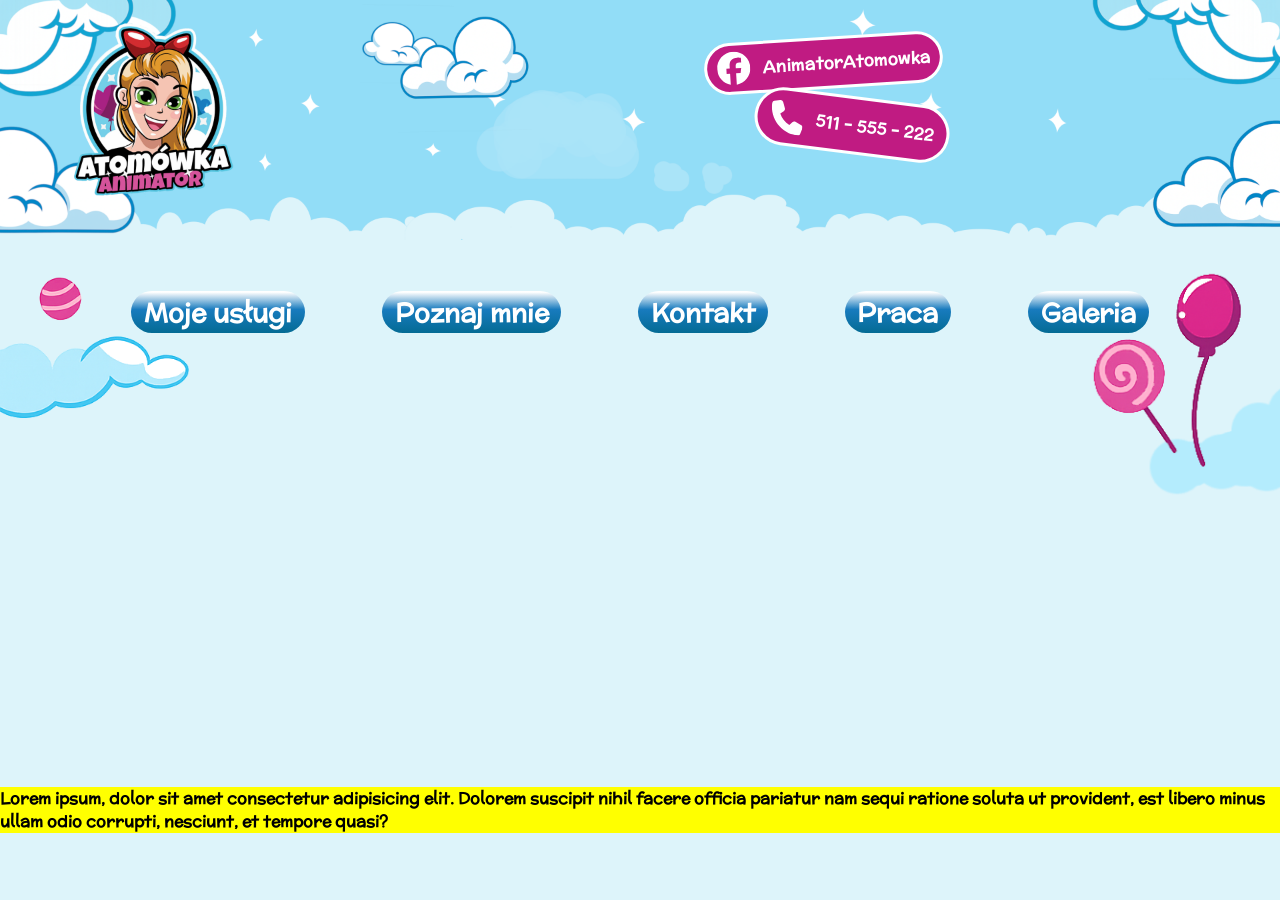
==== pages/template.html @ 7ff7b412 "Drobne zmiany i poprawki" ====
<!DOCTYPE html>
<html lang="pl">
<head>
    <meta charset="UTF-8">
    <meta name="viewport" content="width=device-width, initial-scale=1.0">
    <title>ATOMÓWKA - start</title>

    <link rel="stylesheet" href="../styles/style.css">
    <script src="../scripts/script.js" defer></script>

    <!-- fonts -->
    <link rel="preconnect" href="https://fonts.googleapis.com">
    <link rel="preconnect" href="https://fonts.gstatic.com" crossorigin>
    
<link href="https://fonts.googleapis.com/css2?family=McLaren&display=swap" rel="stylesheet"></head>
<body>
    <!-- <nav></nav>
    <header></header>
    <aside></aside>
    <article></article>
    <footer></footer> -->
    <div id="content">

        
        <header>
            <div id="business-card">
                <a href="index.html" id="logo-a"></a>
                <img src="../images/wizytowka16-3.png" alt="wizytowka" width="3840" height="720" >
                <div id="banners">
                    <div class="banner" id="facebook-banner">
                        <svg role="img" viewBox="0 0 24 24" xmlns="http://www.w3.org/2000/svg" id="Facebook--Streamline-Simple-Icons" height="2em" width="2em">
                        <title>Facebook</title>
                        <path d="M9.101 23.691v-7.98H6.627v-3.667h2.474v-1.58c0 -4.085 1.848 -5.978 5.858 -5.978 0.401 0 0.955 0.042 1.468 0.103a8.68 8.68 0 0 1 1.141 0.195v3.325a8.623 8.623 0 0 0 -0.653 -0.036 26.805 26.805 0 0 0 -0.733 -0.009c-0.707 0 -1.259 0.096 -1.675 0.309a1.686 1.686 0 0 0 -0.679 0.622c-0.258 0.42 -0.374 0.995 -0.374 1.752v1.297h3.919l-0.386 2.103 -0.287 1.564h-3.246v8.245C19.396 23.238 24 18.179 24 12.044c0 -6.627 -5.373 -12 -12 -12s-12 5.373 -12 12c0 5.628 3.874 10.35 9.101 11.647Z" fill="#ffffff" stroke-width="1"></path>
                        </svg>
                        <p>AnimatorAtomowka</p>
                    </div>
                    <div class="banner" id="phone-banner">
                        <svg xmlns="http://www.w3.org/2000/svg" viewBox="0 0 50 50" id="Phone--Streamline-Font-Awesome" height="2em" width="2em">
                            <path d="M16.103515625 2.40234375c-0.751953125 -1.8164062500000002 -2.734375 -2.783203125 -4.62890625 -2.265625l-8.59375 2.34375C1.181640625 2.94921875 0 4.4921875 0 6.25c0 24.16015625 19.58984375 43.75 43.75 43.75 1.7578125 0 3.3007812499999996 -1.181640625 3.76953125 -2.880859375l2.34375 -8.59375c0.517578125 -1.8945312499999998 -0.44921874999999994 -3.8769531250000004 -2.265625 -4.62890625l-9.375 -3.90625c-1.591796875 -0.6640625 -3.4375000000000004 -0.205078125 -4.521484375 1.1328125L29.755859375 35.9375c-6.875000000000001 -3.2519531249999996 -12.44140625 -8.818359375 -15.693359374999998 -15.693359374999998l4.814453125 -3.9355468749999996c1.337890625 -1.09375 1.7968749999999998 -2.9296875 1.1328125 -4.521484375l-3.90625 -9.375z" fill="#ffffff" stroke-width="0.0977"></path>
                        </svg>
                        <p>511 - 555 - 222</p>
                    </div>
                </div>
            </div>
        </header>
        <nav>
            <div class="container-nav">
                <ul class="nav-bar">
                    <li class="button"><a href="services.html">Moje usługi</a></li>
                    <li class="button"><a href="about-me.html">Poznaj mnie</a></li>
                    <li class="button"><a href="contact.html">Kontakt</a></li>
                    <li class="button"><a href="work.html">Praca</a></li>
                    <li class="button"><a href="gallery.html">Galeria</a></li>
                </ul>
            </div>
        </nav>
        <section>

        </section>
        <footer>
            <div class="stopka-ex">Lorem ipsum, dolor sit amet consectetur adipisicing elit. Dolorem suscipit nihil facere officia pariatur nam sequi ratione soluta ut provident, est libero minus ullam odio corrupti, nesciunt, et tempore quasi?</div>
        </footer>
        <aside>
            <div id="balloon-cloud"><img src="../images/chmura-balon-lizak.png" alt="balon" width="200" height="240"  ></div>
            <div id="ball-cloud"><img src="../images/chmura-pilka.png" alt="lizak" width="254" height="204"  ></div>

        </aside>
    </div>

</body>
</html>
---- styles/style.css ----
/* 
colors:
#187bbe - ciemny niebieski
#83d4f2  - niebieski
#a8dff3  - j niebieski
#ddf4fa  - b j niebieski
#c01b82  - różowy
#d5539b  - j różowy
*/

/* %%%%%%%%%%%%% NOTATNIK $%%%%%%%%%%%%%%%%%%%%
-za ostre wszystko poprawic grafiki w canva gimp

-chmura cała ma w ramce pasek
-ozdoby umiejscownienie
-ozdoby responsywnosc


%%%%%%%%%%%%%%%%%%%%%%%%%%%%%%%%%%%%%%%%%%%% */

/*================ GLOBAL============== */
*{
    margin: 0;
    padding: 0;
    box-sizing: border-box;
    

    font-family: "McLaren", sans-serif;
  font-weight: 600;
  font-style: normal;
    
}

a{
    color: black;
    text-decoration: none;
}
a:active{
    color: green;
}
ul{
    list-style: none;
}

header{
    grid-area: header;

}
nav{
    grid-area: nav;
}
section{
    grid-area: section;
}
article{
    grid-area: article;
}
aside{
    grid-area: aside;
}
footer{
    grid-area: footer;
}
.button{
    color: white;
    background-color: #187bbe;
    border-radius: 1em;
    padding: 1em;
}
.button:hover{
    transition: 1s;
    /* background-color: green; */
    image-rendering: url("../images/balon.png");
}




/*================ GLOBAL============== */

/* ++++++++++++STRONA STARTOWA+++++++++++ */

#content{
    background-color: #ddf4fa;
    min-height: 100vh;
    position: relative;

    display: grid;
    grid-template-areas:
    "header"
    "nav"
    "section"
    "footer";
    grid-template-rows: auto 0.3fr 4fr 1fr;
    grid-template-columns: 1fr;
}


#logo-a{
    position: absolute;
    width: 12vw;
    height: 70%;
    top:10%;
    left: 6vw;
}
#business-card{
    background-color: #83d4f2 ;
    display: flex;
    align-items: center;
    width: 100%;
    height:auto;
    position: relative;
}
#business-card img{
    width: 100%;
    height: auto;
}
#banners{
    position: absolute;
    top:0em;
    right: 20%;
    width: 25%;
    height: 80%;
    display: flex;
    align-items: center;
    justify-content: center;
    flex-direction: column;
}
/* szablon banerów informacyjnych */
.banner{
    transition: 0.5s;

    background-color: #c01b82;
    color: white;
    text-align: center;
    font-size: clamp(0.5rem, 1.3vw, 2rem);

    display: flex;
    align-items: center;
    justify-content: center;
    
    border:  0.20em solid white;
    border-radius: 50px;
    margin:0.2em auto;
    
}
/* odstęp logo od napisu w banerze */
#facebook-banner p,
#phone-banner p{
    padding:0px 0%;
    margin-left: 1vw;
}
.banner:hover{
    
    /* dodac jeszcze ze po najechaniu pokazuje sie cos obok przycisku jakis obrazek staje sie nieprzezroczysty */
    
    
    font-size: clamp(0.2rem, 1.5vw, 2.5rem);
    transition: 0.3s;
}
#facebook-banner{
    padding:2% 3%;
    margin-right: 50%;
    transform: rotateZ(-0.01turn);
}
#phone-banner{
    padding:3% 4%;
    transform: rotateZ(0.02turn);
    margin-left: 3em;
}




.container-nav{
    margin: 2% 0;
    width: 100%;
    height: 100%;
    display: flex;
    align-items: center;
    justify-content: center;
}
.nav-bar{
    width: 100%;
    display: flex;
    align-items: center;
    justify-content: center;
}
.nav-bar li{
    display: inline-block;
    font-size: clamp(0.8rem, 2vw, 2rem);
    background: linear-gradient(0deg,rgba(4, 107, 148, 1) 0%, rgba(24, 123, 190, 1) 56%, rgba(255, 255, 255, 1) 97%);    
    padding: 0.2% 1%;
    border-radius: 1em;
    margin: 0 3%;

}
.nav-bar li a{
    display: flex;
    align-items:center ;
    justify-content: center;
    color: white;
}




#middle{
    background-color: #ddf4fa;
}
#middle h1{
    margin: 2% 0;
    text-align: center;
    padding: 20px;
    font-size: clamp(1rem, 5.5vw, 3rem);
    font-weight: 800;
    letter-spacing: 0px;
    text-shadow: 0 0 1px rgba(0, 0, 0, 1);
    /* z-index: 1; */
}
#middle p{
    text-align: center;
    font-size: clamp(1rem,2vw,2rem);
    font-weight: 400;
    letter-spacing: -1px;
    padding: 2px;
    max-width: 60%;
    margin: 0 auto;
}

#see-my-services{
    display: flex;
    justify-content: center;
}
#see-my-services h1{
    letter-spacing: 1px;
    text-align: center;
    font-weight: 900;
    font-size: clamp(1rem, 2vw, 3rem);
    padding: 1% 3%;
    margin-top: 5%;
    background-color: #c01b82;
    border-radius: 50px;
    width: fit-content;
    color: white;
    box-shadow: 0px 25px 30px -11px rgba(66, 68, 90, 1);
}
#see-my-services h1:hover{
    
}

#services{
    display: flex;
    justify-content: center;
    flex-direction: row;
    
    padding: 5% 0;
}
.service a{
    display: flex;
    align-items: center;
    justify-content: center;
    flex-direction: column;


    margin-left: 10px;
}
.service a img{
    max-height: 211px;
    max-width: 261px;
    width: 100%;
    height: 100%;
    margin: 0 2em;
}
.service a img:hover{
    transform: scale(1.1);
    padding-bottom: 10px;
    transition: 0.5s;
}

#services label{
    opacity: 0;
    margin-top: 5%;
    font-size: clamp(1rem, 2vw, 3rem);
    font-weight: 600;
}
#services a:hover label{
    opacity: 1;
    transition: 0.7s linear ;

}

.stopka-ex{
    background-color: yellow;
}





#balloon-cloud,
#ball-cloud{
    position: absolute;
    top:30%;
    width: 15%;
    height: 13%;
}
#balloon-cloud{
    right: 0;

}
#ball-cloud{
 left: 0;
}

#balloon-cloud img, 
#ball-cloud img{
    width: 100%;
    height: auto;
    z-index: 1;
}
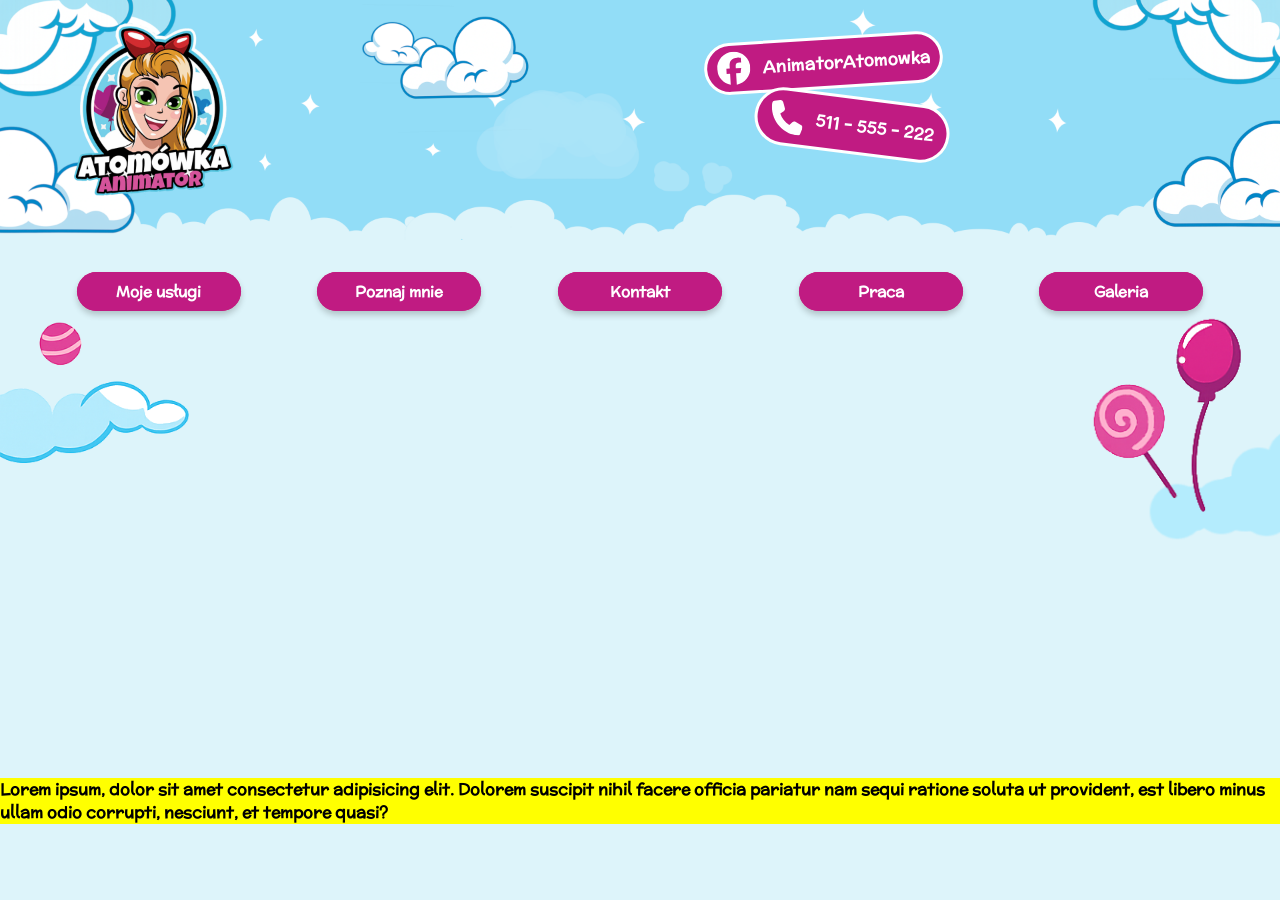
==== commit 11e12932: "animacja cukierka za przyciskiem" ====
--- a/pages/template.html
+++ b/pages/template.html
@@ -59,7 +59,7 @@
             </div>
         </nav>
         <section>
-
+        
         </section>
         <footer>
             <div class="stopka-ex">Lorem ipsum, dolor sit amet consectetur adipisicing elit. Dolorem suscipit nihil facere officia pariatur nam sequi ratione soluta ut provident, est libero minus ullam odio corrupti, nesciunt, et tempore quasi?</div>
--- a/styles/style.css
+++ b/styles/style.css
@@ -62,15 +62,44 @@
     grid-area: footer;
 }
 .button{
-    color: white;
-    background-color: #187bbe;
-    border-radius: 1em;
-    padding: 1em;
+  background-color: #d81b74;
+  color: white;
+  font-family: 'Comic Sans MS', sans-serif;
+  font-size: 18px;
+  padding: 12px 24px;
+  border: none;
+  border-radius: 30px;
+  cursor: pointer;
+  transition: all 0.2s ease;
+  box-shadow: 0 4px 6px rgba(0, 0, 0, 0.2);
+}
+
+.button::before{
+    content: "";
+    position: absolute;
+    inset: 0; 
+    z-index: -1; 
+    padding: 0.2% 1%;
+    border-radius: 2em;
+    background-color: #c01b82;
 }
 .button:hover{
-    transition: 1s;
-    /* background-color: green; */
-    image-rendering: url("../images/balon.png");
+    background-color: #e73c8e; 
+    transform: scale(1.05);
+    overflow: visible;
+}
+.button:hover #candy1{
+    position: absolute;
+    left: 3em;
+    bottom: 1.5em;
+    opacity: 1;
+    overflow: visible;
+}
+
+.button:active {
+  background-color: #a01555; 
+  transform: scale(0.95);
+  box-shadow: 0 2px 4px rgba(0, 0, 0, 0.2);
 }
 
 
@@ -95,7 +124,6 @@
     grid-template-columns: 1fr;
 }
 
-
 #logo-a{
     position: absolute;
     width: 12vw;
@@ -147,7 +175,6 @@
 /* odstęp logo od napisu w banerze */
 #facebook-banner p,
 #phone-banner p{
-    padding:0px 0%;
     margin-left: 1vw;
 }
 .banner:hover{
@@ -173,6 +200,9 @@
 
 
 .container-nav{
+    position: relative;
+    z-index: 2;
+
     margin: 2% 0;
     width: 100%;
     height: 100%;
@@ -181,25 +211,53 @@
     justify-content: center;
 }
 .nav-bar{
-    width: 100%;
-    display: flex;
-    align-items: center;
-    justify-content: center;
+    position: absolute;
+    z-index: 2;
+
+    width: 100%;
+    display: flex;
+    align-items: center;
+    justify-content: center;
+    height: 4.5vh;
 }
 .nav-bar li{
-    display: inline-block;
-    font-size: clamp(0.8rem, 2vw, 2rem);
-    background: linear-gradient(0deg,rgba(4, 107, 148, 1) 0%, rgba(24, 123, 190, 1) 56%, rgba(255, 255, 255, 1) 97%);    
+    position: relative;
+    z-index: 1;
+    
+    font-size: clamp(0.6rem, 1.2vw, 2rem);
     padding: 0.2% 1%;
-    border-radius: 1em;
     margin: 0 3%;
-
+    
+}
+
+
+
+#candy1{
+    z-index: -2;
+    position: absolute;
+
+
+    width: 28%;
+    height: 110%;
+    bottom: 0;
+    left: 3em;
+    opacity: 1;
+    transition:bottom 0.5s ease, opacity 0.5s ease;
+}
+
+.nav-bar li a svg{
+    margin-right: 1vw;
 }
 .nav-bar li a{
+    background: transparent;
+    z-index: 5;
+
     display: flex;
     align-items:center ;
     justify-content: center;
     color: white;
+    width: 9em;
+    height: 2.2em;
 }
 
 
@@ -301,7 +359,7 @@
 #balloon-cloud,
 #ball-cloud{
     position: absolute;
-    top:30%;
+    top:35%;
     width: 15%;
     height: 13%;
 }
@@ -318,8 +376,4 @@
     width: 100%;
     height: auto;
     z-index: 1;
-}
-
-
-
-
+}
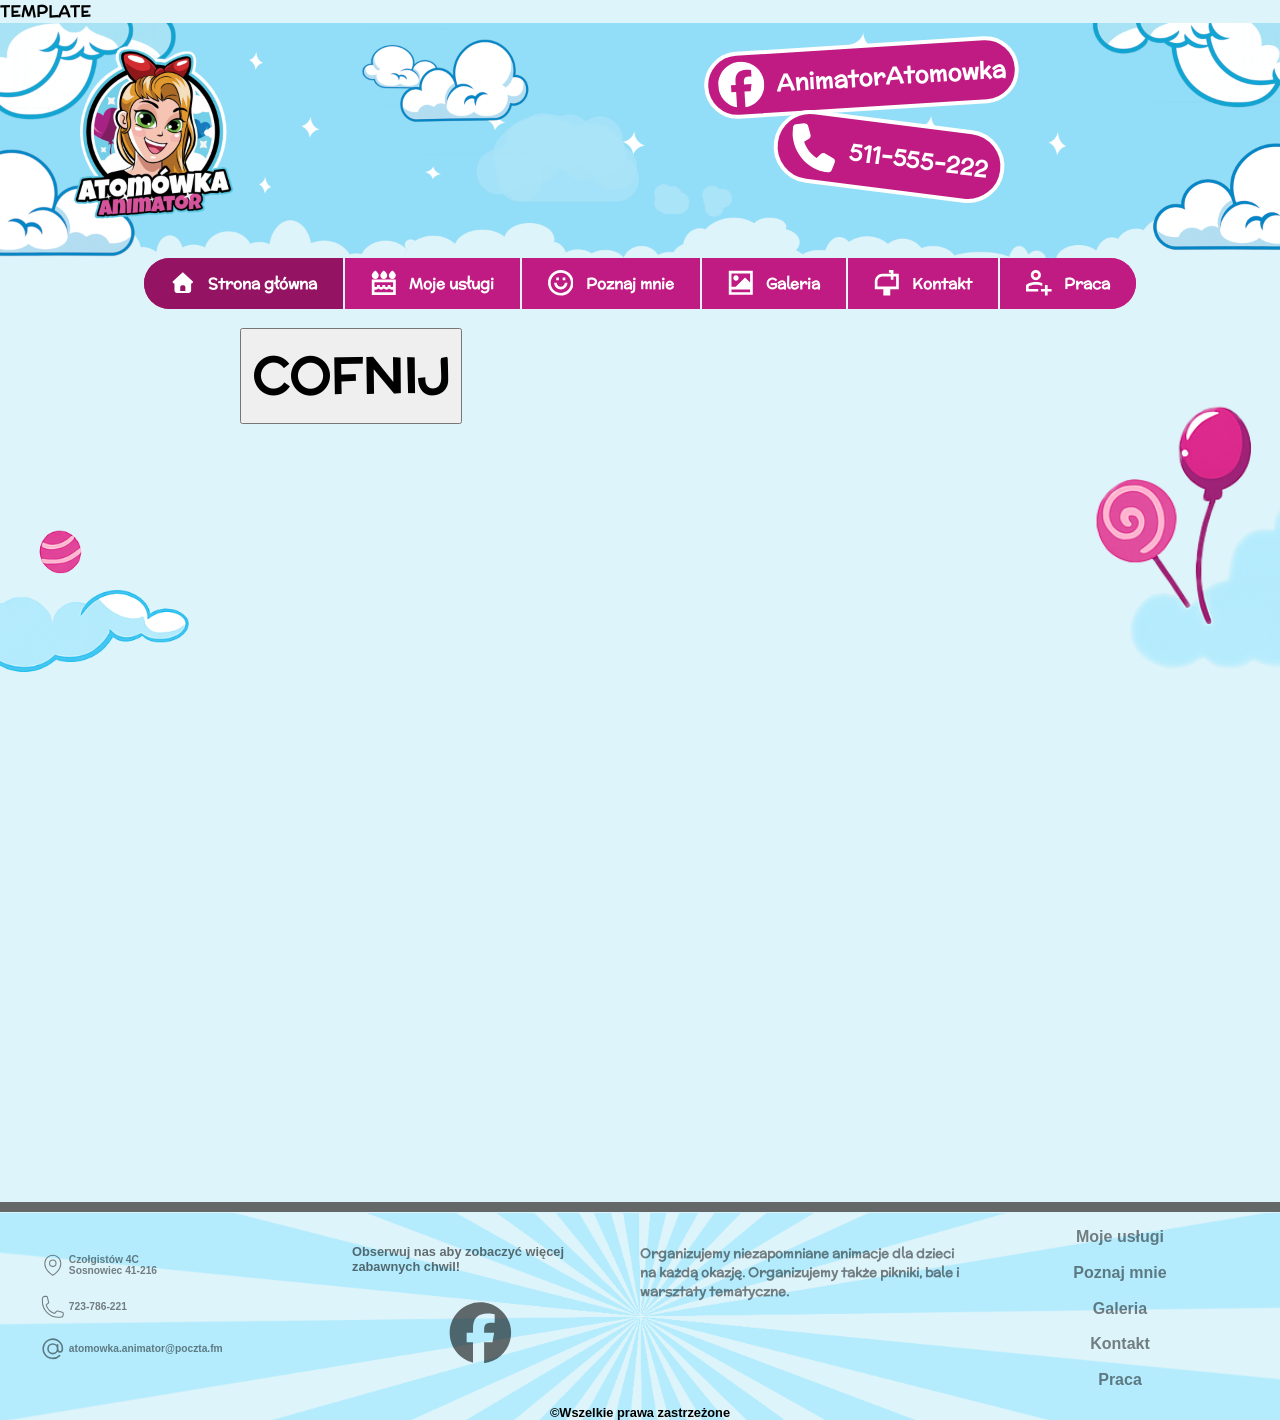
==== commit ef70c7f5: "template" ====
--- a/pages/template.html
+++ b/pages/template.html
@@ -7,7 +7,7 @@
 <head>
     <meta charset="UTF-8">
     <meta name="viewport" content="width=device-width, initial-scale=1.0">
-    <title>ATOMÓWKA - start</title>
+    <title>TEMPLATE</title>
 
     <link rel="stylesheet" href="../styles/style.css">
     <script src="../scripts/script.js" defer></script>
@@ -17,16 +17,16 @@
     <link rel="preconnect" href="https://fonts.gstatic.com" crossorigin>
     
 <link href="https://fonts.googleapis.com/css2?family=McLaren&display=swap" rel="stylesheet"></head>
+<link rel="stylesheet" media="(max-width:576px)" href="../styles/small.css">
+<link rel="stylesheet" media="(max-width:760px)" href="../styles/medium.css">
+
+
 <body>
-    <!-- <nav></nav>
-    <header></header>
-    <aside></aside>
-    <article></article>
-    <footer></footer> -->
     <div id="content">
 
         
         <header>
+            <p>TEMPLATE</p>
             <div id="business-card">
                 <a href="index.html" id="logo-a"></a>
                 <img src="../images/wizytowka16-3.png" alt="wizytowka" width="3840" height="720" >
@@ -42,33 +42,178 @@
                         <svg xmlns="http://www.w3.org/2000/svg" viewBox="0 0 50 50" id="Phone--Streamline-Font-Awesome" height="2em" width="2em">
                             <path d="M16.103515625 2.40234375c-0.751953125 -1.8164062500000002 -2.734375 -2.783203125 -4.62890625 -2.265625l-8.59375 2.34375C1.181640625 2.94921875 0 4.4921875 0 6.25c0 24.16015625 19.58984375 43.75 43.75 43.75 1.7578125 0 3.3007812499999996 -1.181640625 3.76953125 -2.880859375l2.34375 -8.59375c0.517578125 -1.8945312499999998 -0.44921874999999994 -3.8769531250000004 -2.265625 -4.62890625l-9.375 -3.90625c-1.591796875 -0.6640625 -3.4375000000000004 -0.205078125 -4.521484375 1.1328125L29.755859375 35.9375c-6.875000000000001 -3.2519531249999996 -12.44140625 -8.818359375 -15.693359374999998 -15.693359374999998l4.814453125 -3.9355468749999996c1.337890625 -1.09375 1.7968749999999998 -2.9296875 1.1328125 -4.521484375l-3.90625 -9.375z" fill="#ffffff" stroke-width="0.0977"></path>
                         </svg>
-                        <p>511 - 555 - 222</p>
+                        <p>511-555-222</p>
                     </div>
                 </div>
             </div>
         </header>
         <nav>
-            <div class="container-nav">
-                <ul class="nav-bar">
-                    <li class="button"><a href="services.html">Moje usługi</a></li>
-                    <li class="button"><a href="about-me.html">Poznaj mnie</a></li>
-                    <li class="button"><a href="contact.html">Kontakt</a></li>
-                    <li class="button"><a href="work.html">Praca</a></li>
-                    <li class="button"><a href="gallery.html">Galeria</a></li>
-                </ul>
+            <div id="container-nav">
+                <div id="menu-ikon">
+                    <!-- x -->
+                    <svg xmlns="http://www.w3.org/2000/svg" viewBox="0 0 640 640">
+                        <path fill="#ffffff" d="M183.1 137.4C170.6 124.9 150.3 124.9 137.8 137.4C125.3 149.9 125.3 170.2 137.8 182.7L275.2 320L137.9 457.4C125.4 469.9 125.4 490.2 137.9 502.7C150.4 515.2 170.7 515.2 183.2 502.7L320.5 365.3L457.9 502.6C470.4 515.1 490.7 515.1 503.2 502.6C515.7 490.1 515.7 469.8 503.2 457.3L365.8 320L503.1 182.6C515.6 170.1 515.6 149.8 503.1 137.3C490.6 124.8 470.3 124.8 457.8 137.3L320.5 274.7L183.1 137.4z"/>
+                    </svg>
+                    <!-- hamburger -->
+                    <svg xmlns="http://www.w3.org/2000/svg" viewBox="0 0 448 512" width="1em" heigh="1em">
+                        <path fill="#ffffff" d="M0 96C0 78.3 14.3 64 32 64l384 0c17.7 0 32 14.3 32 32s-14.3 32-32 32L32 128C14.3 128 0 113.7 0 96zM0 256c0-17.7 14.3-32 32-32l384 0c17.7 0 32 14.3 32 32s-14.3 32-32 32L32 288c-17.7 0-32-14.3-32-32zM448 416c0 17.7-14.3 32-32 32L32 448c-17.7 0-32-14.3-32-32s14.3-32 32-32l384 0c17.7 0 32 14.3 32 32z"/>
+                    </svg>
+                </div>
+                
+                <div id="menu-nav">
+                    <ul class="nav-bar">
+                        <li class="button active">
+                            <a href="#" class="active">
+                                <svg xmlns="http://www.w3.org/2000/svg" viewBox="0 0 640 640">
+                                    <path fill="#ffffff" d="M341.8 72.6C329.5 61.2 310.5 61.2 298.3 72.6L74.3 280.6C64.7 289.6 61.5 303.5 66.3 315.7C71.1 327.9 82.8 336 96 336L112 336L112 512C112 547.3 140.7 576 176 576L464 576C499.3 576 528 547.3 528 512L528 336L544 336C557.2 336 569 327.9 573.8 315.7C578.6 303.5 575.4 289.5 565.8 280.6L341.8 72.6zM304 384L336 384C362.5 384 384 405.5 384 432L384 528L256 528L256 432C256 405.5 277.5 384 304 384z"></path>
+                                </svg>
+                                Strona główna
+                            </a>
+                            <svg class="sweets-button" xmlns="http://www.w3.org/2000/svg"
+                            viewBox="0 0 640 640" width="10" heigh="10">
+                            <path fill="#d1298e" d="M517.8 103.6C548 149.2 552.5 206.9 531.1 256L365.7 256L407.1 214.6C407.9 213.8 408.6 213 409.3 212.2L517.8 103.6zM364 166.9C363.2 167.6 362.4 168.3 361.6 169.1L333.5 197.2C308.5 222.2 268 222.2 243 197.2C218 172.2 218 131.7 243 106.7L271 78.6C325.9 23.8 410.5 17.3 472.5 58.4L364 166.9zM221.7 400L301.7 320L482.7 320L400.2 402.5L400.2 400L221.7 400zM338.7 464L237.4 565.3C212.4 590.3 171.9 590.3 146.9 565.3C121.9 540.3 121.9 499.8 146.9 474.8L157.6 464.1L338.6 464.1z"></path>
+                            </svg>
+                        </li>
+                        <li class="button">
+                            <a href="template.html">
+                                <svg xmlns="http://www.w3.org/2000/svg" fill="none" viewBox="0 0 24 24" id="Cake--Streamline-Sharp">
+                                    <g id="cake--candle-birthday-event-special-sweet-cake-bake">
+                                        <path id="Rectangle 2011" fill="#d81b7400" d="M2 10.166h20v12H2z" stroke-width="1"></path>
+                                        <path id="Union" fill="#ffffff" fill-rule="evenodd" d="m4.00004 2.16605 0.76621 -0.98756L4 0.583984l-0.76625 0.594506 0.76621 0.98756c-0.76621 -0.98756 -0.76642 -0.9874 -0.76665 -0.98722l-0.00048 0.00037 -0.00111 0.00087 -0.00278 0.00216 -0.00773 0.00607 -0.02386 0.01892c-0.01951 0.01559 -0.04612 0.03709 -0.07884 0.06408 -0.06532 0.05391 -0.15555 0.13019 -0.26246 0.22543 -0.21209 0.18892 -0.49841 0.46005 -0.78873 0.78541 -0.28688 0.3215 -0.60107 0.72191 -0.84899 1.17072C0.975709 3.89209 0.75 4.46119 0.75 5.09713 0.75 6.88986 2.16547 8.41609 4 8.41609s3.25 -1.52623 3.25 -3.31896c0 -0.63594 -0.22571 -1.20504 -0.46833 -1.64427 -0.24792 -0.44881 -0.56211 -0.84922 -0.84899 -1.17072 -0.29032 -0.32536 -0.57664 -0.59649 -0.78873 -0.78541 -0.10691 -0.09524 -0.19714 -0.17152 -0.26246 -0.22543 -0.03272 -0.02699 -0.05934 -0.04849 -0.07884 -0.06408l-0.02386 -0.01892 -0.00773 -0.00607 -0.00278 -0.00216 -0.00111 -0.00087 -0.00048 -0.00037c-0.00023 -0.00018 -0.00044 -0.00034 -0.76665 0.98722Zm7.99996 0 0.7662 -0.98756L12 0.583984l-0.7662 0.594506 0.7662 0.98756c-0.7662 -0.98756 -0.7665 -0.9874 -0.7667 -0.98722l-0.0005 0.00037 -0.0011 0.00087 -0.0028 0.00216 -0.0077 0.00607 -0.0238 0.01892c-0.0196 0.01559 -0.0462 0.03709 -0.0789 0.06408 -0.0653 0.05391 -0.1555 0.13019 -0.2625 0.22543 -0.212 0.18892 -0.4984 0.46005 -0.7887 0.78541 -0.28686 0.3215 -0.60105 0.72191 -0.84897 1.17072C8.97571 3.89209 8.75 4.46119 8.75 5.09713c0 1.79273 1.4155 3.31896 3.25 3.31896s3.25 -1.52623 3.25 -3.31896c0 -0.63594 -0.2257 -1.20504 -0.4683 -1.64427 -0.2479 -0.44881 -0.5621 -0.84922 -0.849 -1.17072 -0.2903 -0.32536 -0.5767 -0.59649 -0.7887 -0.78541 -0.107 -0.09524 -0.1972 -0.17152 -0.2625 -0.22543 -0.0327 -0.02699 -0.0593 -0.04849 -0.0789 -0.06408l-0.0238 -0.01892 -0.0077 -0.00607 -0.0028 -0.00216 -0.0011 -0.00087 -0.0005 -0.00037c-0.0002 -0.00018 -0.0005 -0.00034 -0.7667 0.98722Zm8.7662 -0.98756L20 2.16605c0.7662 -0.98756 0.7665 -0.9874 0.7667 -0.98722l0.0005 0.00037 0.0011 0.00087 0.0028 0.00216 0.0077 0.00607 0.0238 0.01892c0.0196 0.01559 0.0462 0.03709 0.0789 0.06408 0.0653 0.05391 0.1555 0.13019 0.2625 0.22543 0.212 0.18892 0.4984 0.46005 0.7887 0.78541 0.2869 0.3215 0.6011 0.72191 0.849 1.17072 0.2426 0.43923 0.4683 1.00833 0.4683 1.64427 0 1.79273 -1.4155 3.31896 -3.25 3.31896s-3.25 -1.52623 -3.25 -3.31896c0 -0.63594 0.2257 -1.20504 0.4683 -1.64427 0.2479 -0.44881 0.5621 -0.84922 0.849 -1.17072 0.2903 -0.32536 0.5767 -0.59649 0.7887 -0.78541 0.107 -0.09524 0.1972 -0.17152 0.2625 -0.22543 0.0327 -0.02699 0.0593 -0.04849 0.0789 -0.06408l0.0238 -0.01892 0.0077 -0.00607 0.0028 -0.00216 0.0011 -0.00087 0.0005 -0.00037c0.0002 -0.00018 0.0005 -0.00034 0.7667 0.98722l-0.7662 -0.98756L20 0.583984l0.7662 0.594506ZM2 8.91609H0.75V23.4161h22.5V8.91609H2ZM3.25 20.9161v-2.7134c0.39097 0.1382 0.81171 0.2134 1.25 0.2134 0.96044 0 1.83655 -0.3611 2.5 -0.9549 0.66345 0.5938 1.53956 0.9549 2.5 0.9549 0.9604 0 1.8366 -0.3611 2.5 -0.9549 0.6634 0.5938 1.5396 0.9549 2.5 0.9549 0.9604 0 1.8366 -0.3611 2.5 -0.9549 0.6634 0.5938 1.5396 0.9549 2.5 0.9549 0.4383 0 0.859 -0.0752 1.25 -0.2134v2.7134H3.25Zm16.25 -5c0.6904 0 1.25 -0.5597 1.25 -1.25v-3.25H3.25v3.25c0 0.6903 0.55964 1.25 1.25 1.25s1.25 -0.5597 1.25 -1.25v-0.5h2.5v0.5c0 0.6903 0.55964 1.25 1.25 1.25 0.6904 0 1.25 -0.5597 1.25 -1.25v-0.5h2.5v0.5c0 0.6903 0.5596 1.25 1.25 1.25s1.25 -0.5597 1.25 -1.25v-0.5h2.5v0.5c0 0.6903 0.5596 1.25 1.25 1.25Z" clip-rule="evenodd" stroke-width="1">
+                
+                                        </path>
+                                    </g>
+                                </svg>
+                                Moje usługi
+                            </a>
+                            <img class="sweets-button"  src="../images/czekolada.png" alt="cukierek" width="24" height="24">
+                        </li>
+                        <li class="button">
+                            <a href="about-me.html">
+                                <svg xmlns="http://www.w3.org/2000/svg" fill="none" viewBox="0 0 24 24" id="Happy-Face--Streamline-Sharp">
+                                <g id="happy-face--smiley-chat-message-smile-emoji-face-satisfied">
+                                    <path id="Ellipse 9" fill="#d81b7400" d="M22.75 12c0 5.9371 -4.8129 10.75 -10.75 10.75 -5.93706 0 -10.75 -4.8129 -10.75 -10.75C1.25 6.06294 6.06294 1.25 12 1.25c5.9371 0 10.75 4.81294 10.75 10.75Z" stroke-width="1"></path>
+                                    <path id="Union" fill="#ffffff" fill-rule="evenodd" d="M2.5 12c0 -5.24671 4.25329 -9.5 9.5 -9.5 5.2467 0 9.5 4.25329 9.5 9.5 0 5.2467 -4.2533 9.5 -9.5 9.5 -5.24671 0 -9.5 -4.2533 -9.5 -9.5ZM12 0C5.37258 0 0 5.37258 0 12c0 6.6274 5.37258 12 12 12 6.6274 0 12 -5.3726 12 -12 0 -6.62742 -5.3726 -12 -12 -12ZM7.75 7v2.5h2.5V7h-2.5Zm6 0v2.5h2.5V7h-2.5Zm-5.5 5c0 2.0711 1.67893 3.75 3.75 3.75 2.0711 0 3.75 -1.6789 3.75 -3.75h2.5c0 3.4518 -2.7982 6.25 -6.25 6.25 -3.45178 0 -6.25 -2.7982 -6.25 -6.25h2.5Z" clip-rule="evenodd" stroke-width="1"></path>
+                                </g>
+                                </svg>
+                                <img class="sweets-button" src="../images/cukierek.png" alt="cukierek" width="24" height="24">
+                                Poznaj mnie
+                            </a>
+                        </li>
+                        <li class="button">
+                            <a href="gallery.html">
+                            <svg xmlns="http://www.w3.org/2000/svg" fill="none" viewBox="0 0 24 24" id="Landscape-2--Streamline-Sharp">
+                            <g id="landscape-2--photos-photo-landscape-picture-photography-camera-pictures-image">
+                            <path id="Vector 2860" fill="#d81b7400" d="M2 22V2h20v20H2Z" stroke-width="1"></path>
+                            <path id="Union" fill="#ffffff" fill-rule="evenodd" d="M2 0.75H0.75v22.5h22.5V0.75H2Zm1.25 15V3.25h17.5v8.5L16 7l-8.75 8.75h-4Zm0 2.5v2.5h17.5v-2.5H3.25ZM10 7.5C10 6.11929 8.88071 5 7.5 5S5 6.11929 5 7.5 6.11929 10 7.5 10 10 8.88071 10 7.5Z" clip-rule="evenodd" stroke-width="1"></path>
+                            </g>
+                            </svg>
+                            <img class="sweets-button"  src="../images/lod.png" alt="cukierek" width="24" height="24">
+                            Galeria
+                            </a>
+                        </li>
+                        <li class="button">
+                            <a href="contact.html">
+                                <svg xmlns="http://www.w3.org/2000/svg" fill="none" viewBox="0 0 24 24" id="Inbox-Post--Streamline-Sharp">
+                                <g id="inbox-post--mail-flag-new-open-inbox-mailbox-post">
+                                    <path id="Rectangle 2095" fill="#d81b7400" d="M2 10.75c0 -3.31371 2.68629 -6 6 -6h14v12H2v-6Z" stroke-width="1"></path>
+                                    <path id="Union" fill="#ffffff" fill-rule="evenodd" d="M14 0h4.25v3.5h5V18h-8v6h-6.5v-6h-8v-7.25C0.75 6.74594 3.99594 3.5 8 3.5h7.75v-1H14V0ZM8.75 15.5h12V6h-2.5v3.25h-2.5V6H8c-2.62335 0 -4.75 2.12665 -4.75 4.75v4.75h5.5Z" clip-rule="evenodd" stroke-width="1"></path>
+                                </g>
+                                </svg>
+                                Kontakt
+                            </a>
+                        </li>
+                        <li class="button">
+                            <a href="work.html">
+                            <svg xmlns="http://www.w3.org/2000/svg" fill="none" viewBox="0 0 24 24" id="User-Add-Plus--Streamline-Sharp">
+                            <g id="user-add-plus--actions-add-close-geometric-human-person-plus-single-up-user">
+                                <path id="Subtract" fill="#d81b7400" fill-rule="evenodd" d="M15.25 13.6429V15.25l-3.75 0v3.7483H1.25v-4.2126S3.91667 12.5 9.25 12.5c2.6667 0 4.6667 0.5714 6 1.1429Z" clip-rule="evenodd" stroke-width="1"></path>
+                                <path id="Ellipse 1207" fill="#d81b74" d="M5.751 4.75a3.5 3.5 0 1 0 7 0 3.5 3.5 0 1 0 -7 0" stroke-width="1"></path>
+                                <path id="Union" fill="#ffffff" fill-rule="evenodd" d="M9.25098 2.5c-1.24264 0 -2.25 1.00736 -2.25 2.25S8.00834 7 9.25098 7C10.4936 7 11.501 5.99264 11.501 4.75S10.4936 2.5 9.25098 2.5Zm-4.75 2.25c0 -2.62335 2.12664 -4.75 4.75 -4.75C11.8743 0 14.001 2.12665 14.001 4.75S11.8743 9.5 9.25098 9.5c-2.62336 0 -4.75 -2.12665 -4.75 -4.75ZM2.5 17.7483l0 -2.3152c0.28113 -0.1756 0.69529 -0.4068 1.2424 -0.6413C4.93394 14.2811 6.76702 13.75 9.25 13.75c2.483 0 4.3161 0.5311 5.5076 1.0418 0.1782 0.0764 0.3424 0.1524 0.4924 0.2263v-2.7238c-1.4498 -0.5554 -3.4518 -1.0443 -6 -1.0443 -2.85035 0 -5.01728 0.6117 -6.4924 1.2439 -0.736 0.3155 -1.29715 0.6348 -1.68355 0.8832 -0.193214 0.1242 -0.342883 0.2308 -0.44905 0.3104 -0.053092 0.0398 -0.095336 0.0729 -0.126739 0.0982 -0.015702 0.0126 -0.028698 0.0232 -0.038988 0.0318l-0.013408 0.0112 -0.005184 0.0044 -0.002212 0.0019 -0.00101 0.0008c-0.000479 0.0004 -0.000948 0.0008 0.812541 0.9499l-0.813489 -0.9491L0 14.2108v6.0375h11.5v-2.5h-9ZM17.75 14v3.75H14v2.5h3.75V24h2.5v-3.75H24v-2.5h-3.75V14h-2.5Z" clip-rule="evenodd" stroke-width="1"></path>
+                            </g>
+                            </svg>
+                                Praca
+                            </a>
+                        </li>
+                
+                    </ul>
+                </div>
             </div>
         </nav>
         <section>
-        
+            <a href="index.html"><button style="font-size: 50px; padding: 10px;">COFNIJ</button></a>
         </section>
         <footer>
-            <div class="stopka-ex">Lorem ipsum, dolor sit amet consectetur adipisicing elit. Dolorem suscipit nihil facere officia pariatur nam sequi ratione soluta ut provident, est libero minus ullam odio corrupti, nesciunt, et tempore quasi?</div>
+            <div class="container-footer">
+                <div id="content-footer">
+                    <p id="contact-footer">
+                        <span>
+                            <a href="https://maps.app.goo.gl/Z55VEPRZDZ1ekc1V7">
+                            <svg xmlns="http://www.w3.org/2000/svg" fill="none" viewBox="0 0 24 24" strokeWidth={1.5} stroke="currentColor" className="size-6">
+                                <path strokeLinecap="round" strokeLinejoin="round" d="M15 10.5a3 3 0 1 1-6 0 3 3 0 0 1 6 0Z" />
+                                <path strokeLinecap="round" strokeLinejoin="round" d="M19.5 10.5c0 7.142-7.5 11.25-7.5 11.25S4.5 17.642 4.5 10.5a7.5 7.5 0 1 1 15 0Z" />
+                            </svg>
+                                Czołgistów 4C <br>
+                                Sosnowiec 41-216<br>
+                            </a>
+                        </span>
+                        <span>
+                            <a href="tel:+48723786221">
+                                <svg xmlns="http://www.w3.org/2000/svg" fill="none" viewBox="0 0 24 24" strokeWidth={1.5} stroke="currentColor" className="size-6">
+                                    <path strokeLinecap="round" strokeLinejoin="round" d="M2.25 6.75c0 8.284 6.716 15 15 15h2.25a2.25 2.25 0 0 0 2.25-2.25v-1.372c0-.516-.351-.966-.852-1.091l-4.423-1.106c-.44-.11-.902.055-1.173.417l-.97 1.293c-.282.376-.769.542-1.21.38a12.035 12.035 0 0 1-7.143-7.143c-.162-.441.004-.928.38-1.21l1.293-.97c.363-.271.527-.734.417-1.173L6.963 3.102a1.125 1.125 0 0 0-1.091-.852H4.5A2.25 2.25 0 0 0 2.25 4.5v2.25Z" />
+                                </svg>
+                                723-786-221
+                            </a> 
+                            <br>
+                        </span>
+                        <span>
+                            <a href="mailto:atomowka.animator@poczta.fm">
+                                <svg xmlns="http://www.w3.org/2000/svg" fill="none" viewBox="0 0 24 24" stroke-width="1.5" stroke="currentColor" class="size-6">
+                                    <path stroke-linecap="round" stroke-linejoin="round" d="M16.5 12a4.5 4.5 0 1 1-9 0 4.5 4.5 0 0 1 9 0Zm0 0c0 1.657 1.007 3 2.25 3S21 13.657 21 12a9 9 0 1 0-2.636 6.364M16.5 12V8.25" />
+                                </svg>
+                                atomowka.animator@poczta.fm
+                            </a>
+                        </span>
+                        
+                    </p>
+                    <p id="media-footer">
+                        <span>Obserwuj nas aby zobaczyć więcej zabawnych chwil! <br></span>
+                        <a href="https://www.facebook.com/AnimatorAtomowka">
+                            <svg xmlns="http://www.w3.org/2000/svg" viewBox="0 0 640 640">
+                                <path d="M576 320C576 178.6 461.4 64 320 64C178.6 64 64 178.6 64 320C64 440 146.7 540.8 258.2 568.5L258.2 398.2L205.4 398.2L205.4 320L258.2 320L258.2 286.3C258.2 199.2 297.6 158.8 383.2 158.8C399.4 158.8 427.4 162 438.9 165.2L438.9 236C432.9 235.4 422.4 235 409.3 235C367.3 235 351.1 250.9 351.1 292.2L351.1 320L434.7 320L420.3 398.2L351 398.2L351 574.1C477.8 558.8 576 450.9 576 320z"/>
+                            </svg>
+                        </a>
+                    </p>
+                    <p id="description-footer">
+                        <span>Organizujemy niezapomniane animacje dla dzieci na każdą okazję. Organizujemy także pikniki, bale i warsztaty tematyczne.</span>
+                    </p>
+                    <ul id="nav-footer">
+                        <li><a href="#">Moje usługi</a></li>
+                        <li><a href="">Poznaj mnie</a></li>
+                        <li><a href="">Galeria</a></li>
+                        <li><a href="">Kontakt</a></li>
+                        <li><a href="">Praca</a></li>
+                    </ul>
+                 
+                </div>
+                <div id="copyright" style="font-family: Verdana, Geneva, Tahoma, sans-serif;">
+                    &copy;Wszelkie prawa zastrzeżone
+                </div>
+            </div>
         </footer>
-        <aside>
-            <div id="balloon-cloud"><img src="../images/chmura-balon-lizak.png" alt="balon" width="200" height="240"  ></div>
-            <div id="ball-cloud"><img src="../images/chmura-pilka.png" alt="lizak" width="254" height="204"  ></div>
-
+
+        <aside id="aside-left">
+            <div id="container-aside-left">
+                    <img src="../images/chmura-pilka.png" alt="lizak" width="254" height="204"  >
+            </div>
         </aside>
+        <aside id="aside-right">
+            <div id="container-aside-right">
+                <img src="../images/bloon1.png" alt="balon" width="200" height="240"  >
+            </div>
+        </aside>
+     
+
     </div>
 
 </body>
--- a/styles/style.css
+++ b/styles/style.css
@@ -1,24 +1,11 @@
-/* 
-colors:
-#187bbe - ciemny niebieski
-#83d4f2  - niebieski
-#a8dff3  - j niebieski
-#ddf4fa  - b j niebieski
-#c01b82  - różowy
-#d5539b  - j różowy
-*/
+
 
 /* %%%%%%%%%%%%% NOTATNIK $%%%%%%%%%%%%%%%%%%%%
--za ostre wszystko poprawic grafiki w canva gimp
-
--chmura cała ma w ramce pasek
--ozdoby umiejscownienie
--ozdoby responsywnosc
+
 
 
 %%%%%%%%%%%%%%%%%%%%%%%%%%%%%%%%%%%%%%%%%%%% */
-
-/*================ GLOBAL============== */
+/* #region GLOBAL */
 *{
     margin: 0;
     padding: 0;
@@ -26,8 +13,8 @@
     
 
     font-family: "McLaren", sans-serif;
-  font-weight: 600;
-  font-style: normal;
+    font-weight: 600;
+    font-style: normal;
     
 }
 
@@ -55,74 +42,311 @@
 article{
     grid-area: article;
 }
-aside{
-    grid-area: aside;
+#aside-right{
+    grid-area: aside-right;
+}
+#aside-left{
+    grid-area: aside-left;
 }
 footer{
     grid-area: footer;
 }
+
+#content{
+    background-color: #ddf4fa;
+    min-height: 100vh;
+    position: relative;
+
+    display: grid;
+    grid-template-areas:
+    "header header header"
+    "nav nav nav"
+    "aside-left section aside-right"
+    "footer footer footer";
+    grid-template-rows: auto 0.3fr 4fr 1fr;
+    grid-template-columns: 0.3fr 1fr 0.3fr;
+}
+
+
+
 .button{
   background-color: #d81b74;
   color: white;
   font-family: 'Comic Sans MS', sans-serif;
   font-size: 18px;
-  padding: 12px 24px;
+  padding: 1% 2%;
   border: none;
-  border-radius: 30px;
   cursor: pointer;
   transition: all 0.2s ease;
-  box-shadow: 0 4px 6px rgba(0, 0, 0, 0.2);
-}
-
+}
+.button.active::before{
+    background-color: #941463;
+}
+.button:first-child::before,
+.button:first-child{
+border-radius: 50px 0 0 50px;
+}
+.button:last-child::before,
+.button:last-child{
+    border-radius: 0px 50px 50px 0px;
+    
+}
 .button::before{
     content: "";
     position: absolute;
     inset: 0; 
     z-index: -1; 
     padding: 0.2% 1%;
-    border-radius: 2em;
     background-color: #c01b82;
 }
 .button:hover{
-    background-color: #e73c8e; 
-    transform: scale(1.05);
     overflow: visible;
 }
-.button:hover #candy1{
+.button:hover::before{
+    background-color:#e01c95 ;
+}
+.button:hover .sweets-button{
     position: absolute;
-    left: 3em;
+    left: 3.5em;
     bottom: 1.5em;
     opacity: 1;
     overflow: visible;
-}
-
+    transform: rotate(0turn);
+}
+.sweets-button{
+    transform: rotate(-0.5turn);
+    z-index: -2;
+    position: absolute;
+    width: 28%;
+    height: 110%;
+    bottom: 0;
+    left: 3.5em;
+    opacity: 1;
+    transition:transform 0.5s ease, bottom 0.5s ease, opacity 0.5s ease;
+}
 .button:active {
   background-color: #a01555; 
   transform: scale(0.95);
   box-shadow: 0 2px 4px rgba(0, 0, 0, 0.2);
 }
 
-
-
-
-/*================ GLOBAL============== */
-
-/* ++++++++++++STRONA STARTOWA+++++++++++ */
-
-#content{
-    background-color: #ddf4fa;
-    min-height: 100vh;
+/* #endregion GLOBAL */
+
+/* ================================================================== */
+
+/* #region FOOTER */
+
+/* ogólne style do całej stopki */
+.container-footer{
+    width: 100%;
+    height: 100%;
+    background-image: url(../images/tlo-footer.png);
+    background-position: center;
+    background-size: cover;
+    border-top: 0.8vw solid #646768;
+}
+#content-footer{
+    display: grid;
+    grid-template-columns: 1fr 1fr 1fr 1fr;
+}
+#content-footer svg{
+    width: 2.5em;
+    height: auto;
+    margin-right: 0.3em;
+}
+#content-footer p, 
+#content-footer ul a,
+#content-footer p a{
+    font-size: clamp(0.5rem, 0.8vw , 1rem);
+    height: 100%;
+    color: rgba(0, 0, 0, 0.486);
+    font-weight: bold;
+    font-family: 'Franklin Gothic Medium', 'Arial Narrow', Arial, sans-serif;
+   
+}
+
+#content-footer a:hover{
+    text-decoration: underline;
+    border-radius: 20px;
+    opacity: 1;
+}
+#content-footer a:hover svg{
+    transform: scale(1.1);
+    transition: all 0.3s ease;
+}
+#contact-footer, 
+#media-footer,
+#description{
+    padding: 10%;
+}
+
+
+
+/* CONTACT FOOTER */
+
+#contact-footer span a{
+    padding: 0.8em;
+}
+#contact-footer span, 
+#contact-footer span a{
+    display: flex;
+    align-items: center;
+    justify-content: start;
+}
+
+
+/* media-footer*/
+#media-footer{
+    display: flex;
+    flex-direction: column;
+    align-items: center;
+}
+#media-footer span{
+    font-size: clamp(0.7rem, 1vw , 2rem);
+    color: rgba(0, 0, 0, 0.555);
+    font-weight: bold;
+    font-family: 'Franklin Gothic Medium', 'Arial Narrow', Arial, sans-serif;
+}
+#media-footer a{
+    width: 30%;
+    height: auto;
+}
+#media-footer svg{
+    width: 100%;
+    height: auto;
+    padding-top: 2em;
+    fill:rgba(0, 0, 0, 0.568);
+}
+#media-footer a:hover svg{
+    opacity: 1;
+    fill: #d81b74;
+    height: auto;
+    transition: all 0.2s ease;
+}
+
+
+/* decription-footer */
+#description-footer span{
+    margin-top: 10%;
+    display: block;
+    font-size: clamp(0.6rem, 1vw , 1rem);
+   
+}
+
+
+/* NAV-footer */
+#nav-footer {
+    display: flex;
+    flex-direction: column;
+    justify-content: center;
+    align-items: center;
+}
+#nav-footer li a{
+    font-size: clamp(0.9rem, 2vw , 1rem);
+
+}
+#nav-footer li{
+    padding: 2%;
+}
+
+#copyright{
+    font-size: clamp(0.6rem, 1vw, 9rem);
+    display: flex;
+    justify-content: center;
+    align-items: baseline;
+}
+/* #endregion FOOTER */
+
+/* ================================================================ */
+
+/* #region ASIDE */
+#container-aside-right,
+#container-aside-left{
+    width: 100%;
+    min-height: 40%;
+    display: flex;
+    align-items: end;
+}
+#container-aside-left{
+    justify-content: start;
+}
+#container-aside-right{
+    justify-content: end;
+
+}
+#container-aside-right img, 
+#container-aside-left img{
+    width: 80%;
+    height: auto;
+    z-index: 1;
+}
+/* #endregion ASIDE */
+
+/* ================================================================ */
+
+
+/* #region NAV */
+
+
+.menu-nav{
     position: relative;
-
-    display: grid;
-    grid-template-areas:
-    "header"
-    "nav"
-    "section"
-    "footer";
-    grid-template-rows: auto 0.3fr 4fr 1fr;
-    grid-template-columns: 1fr;
-}
+    z-index: 2;
+
+    margin: 2% 0;
+    width: 100%;
+    height: 100%;
+    display: flex;
+    align-items: center;
+    justify-content: center;
+    /* border-bottom: 0.5vw dashed white; */
+}
+#menu-ikon{
+    display: none;
+}
+.nav-bar{
+    z-index: 2;
+
+    width: 100%;
+    display: flex;
+    align-items: center;
+    justify-content: center;
+    margin-bottom: 1%;
+    height: 4.5vh;
+}
+.nav-bar li{
+    position: relative;
+    z-index: 1;
+    margin: 0.1vw;
+    font-size: clamp(0.3rem, 1.2vw, 2rem);
+}
+.nav-bar li a{
+    background: transparent;
+    z-index: 5;
+
+    display: flex;
+    align-items:center ;
+    justify-content: center;
+    color: white;
+}
+.nav-bar li a svg{
+    margin-right: 1vw;
+    flex-shrink: 0;
+    display: block;
+    width: 2vw;
+    height: auto;
+}
+
+/* #endregion NAV */
+
+
+/* ========================================================= */
+/* ----------------------INDEX------------------------ */
+/* ========================================================= */
+
+
+
+/* #region HEADER */
+
 
 #logo-a{
     position: absolute;
@@ -161,7 +385,7 @@
     background-color: #c01b82;
     color: white;
     text-align: center;
-    font-size: clamp(0.5rem, 1.3vw, 2rem);
+    font-size: clamp(0.5rem, 1.8vw, 2rem);
 
     display: flex;
     align-items: center;
@@ -178,11 +402,7 @@
     margin-left: 1vw;
 }
 .banner:hover{
-    
-    /* dodac jeszcze ze po najechaniu pokazuje sie cos obok przycisku jakis obrazek staje sie nieprzezroczysty */
-    
-    
-    font-size: clamp(0.2rem, 1.5vw, 2.5rem);
+    font-size: clamp(0.2rem, 1.9vw, 2.5rem);
     transition: 0.3s;
 }
 #facebook-banner{
@@ -196,81 +416,29 @@
     margin-left: 3em;
 }
 
-
-
-
-.container-nav{
-    position: relative;
-    z-index: 2;
-
-    margin: 2% 0;
-    width: 100%;
-    height: 100%;
-    display: flex;
-    align-items: center;
-    justify-content: center;
-}
-.nav-bar{
-    position: absolute;
-    z-index: 2;
-
-    width: 100%;
-    display: flex;
-    align-items: center;
-    justify-content: center;
-    height: 4.5vh;
-}
-.nav-bar li{
-    position: relative;
-    z-index: 1;
-    
-    font-size: clamp(0.6rem, 1.2vw, 2rem);
-    padding: 0.2% 1%;
-    margin: 0 3%;
-    
-}
-
-
-
-#candy1{
-    z-index: -2;
-    position: absolute;
-
-
-    width: 28%;
-    height: 110%;
-    bottom: 0;
-    left: 3em;
-    opacity: 1;
-    transition:bottom 0.5s ease, opacity 0.5s ease;
-}
-
-.nav-bar li a svg{
-    margin-right: 1vw;
-}
-.nav-bar li a{
-    background: transparent;
-    z-index: 5;
-
-    display: flex;
-    align-items:center ;
-    justify-content: center;
-    color: white;
-    width: 9em;
-    height: 2.2em;
-}
-
-
+/* #endregion HEADER */
+
+/* ========================================================= */
+
+/* #region SECTION */
 
 
 #middle{
     background-color: #ddf4fa;
 }
+
+#container-start{
+    width: 100%;
+    background-color: red;
+}
+
+
+
 #middle h1{
-    margin: 2% 0;
+    margin-top: 5%;
     text-align: center;
     padding: 20px;
-    font-size: clamp(1rem, 5.5vw, 3rem);
+    font-size: clamp(1rem, 4.9vw, 3.5rem);
     font-weight: 800;
     letter-spacing: 0px;
     text-shadow: 0 0 1px rgba(0, 0, 0, 1);
@@ -278,7 +446,7 @@
 }
 #middle p{
     text-align: center;
-    font-size: clamp(1rem,2vw,2rem);
+    font-size: clamp(0.8rem,1.7vw,2rem);
     font-weight: 400;
     letter-spacing: -1px;
     padding: 2px;
@@ -289,6 +457,7 @@
 #see-my-services{
     display: flex;
     justify-content: center;
+    margin-top: 5%;
 }
 #see-my-services h1{
     letter-spacing: 1px;
@@ -303,16 +472,13 @@
     color: white;
     box-shadow: 0px 25px 30px -11px rgba(66, 68, 90, 1);
 }
-#see-my-services h1:hover{
-    
-}
 
 #services{
     display: flex;
     justify-content: center;
     flex-direction: row;
     
-    padding: 5% 0;
+    padding: 10% 0;
 }
 .service a{
     display: flex;
@@ -326,8 +492,8 @@
 .service a img{
     max-height: 211px;
     max-width: 261px;
-    width: 100%;
-    height: 100%;
+    width: 80%;
+    height: 80%;
     margin: 0 2em;
 }
 .service a img:hover{
@@ -348,32 +514,7 @@
 
 }
 
-.stopka-ex{
-    background-color: yellow;
-}
-
-
-
-
-
-#balloon-cloud,
-#ball-cloud{
-    position: absolute;
-    top:35%;
-    width: 15%;
-    height: 13%;
-}
-#balloon-cloud{
-    right: 0;
-
-}
-#ball-cloud{
- left: 0;
-}
-
-#balloon-cloud img, 
-#ball-cloud img{
-    width: 100%;
-    height: auto;
-    z-index: 1;
-}+/* #endregion SECTION */
+
+
+/* ========================================================= */
--- a/styles/small.css
+++ b/styles/small.css
@@ -0,0 +1,195 @@
+/* #region GLOBAL */
+
+#content{
+    grid-template-areas:
+    "header"
+    "nav"
+    "section"
+    "footer";
+    grid-template-rows: auto 2vh auto auto;
+    grid-template-columns: 1fr;
+    position: relative;
+}
+
+aside{
+    display: none;
+}
+/* #endregion GLOBAL */
+
+/* #region HEADER */
+
+#banners{
+    right: 10%;
+    width: 70%;
+    height: 80%;
+    display: flex;
+    align-items: flex-end;
+    justify-content: flex-end;
+    flex-direction: row;
+}
+.banner{
+    font-size: clamp(0.6rem, 1.8vw, 2rem);
+
+    
+    border:  0.20em solid white;
+    border-radius: 50px;
+    /* margin:; */
+    
+}
+.banner:hover{
+    font-size: clamp(0.2rem, 2.2vw, 2.5rem);
+    transition: 0.2s;
+}
+#facebook-banner{
+    padding:2% 3%;
+    margin-right: 5%;
+    transform: rotateZ(-0.01turn);
+}
+#phone-banner{
+    
+    padding:2% 3%;
+    transform: rotateZ(0.02turn);
+    margin-left: 1em;
+}
+
+/* #endregion HEADER */
+
+/* #region NAV */
+/* -------------------------------------------------- */
+/* -------------------------------------------------- */
+/* -------------------------------------------------- */
+
+
+
+/********************OBA NAV****************/
+
+/*              Hamburger               */
+
+nav{
+    position: sticky;
+    top: 5px;
+    width: 100%;
+}
+#menu-ikon{
+    cursor: pointer;
+    background-color: rgba(0, 0, 0, 0.158);
+    display: flex;
+    align-items: center;
+    justify-content: center;
+
+    width: 3em;
+    margin-left: 87vw;
+    
+    
+    border-radius: 10px;
+    padding: 10px;
+    border: 0.1em solid white;
+    
+    position: sticky;
+    top: 5px;
+    right: 3px;
+
+    /* żeby przycisk był zawsze widoczny */
+    z-index: 10;
+}
+/* zmień ikone hamburgera na X */
+#menu-ikon svg:first-child{
+    display: none;
+}
+
+/*              Menu               */
+/* zmiana kierunku nav baru z poziomego na pionowy */
+.nav-bar{
+    display: none;
+    flex-direction: column;
+}
+.nav-bar li{
+    margin: 0;
+}
+.button:first-child::before,
+.button:first-child{
+border-radius: 20px 20px 0 0 ;
+}
+.button:last-child::before,
+.button:last-child{
+    border-radius:0 0 20px 20px ;
+}
+.sweets-button{
+    display: none;
+}
+
+
+
+
+/********************NOWE NAV****************/
+
+/*              Hamburger               */
+
+nav.vertical-nav #menu-ikon svg:first-child{
+    display: block;
+    width: 1.1em;
+}
+nav.vertical-nav #menu-ikon svg:last-child{
+    display: none;
+}
+
+/*              Menu                    */
+nav.vertical-nav{
+    position: sticky;
+    top: 5px;
+    width: 100%;
+}
+/* pozycja nowego nav-baru */
+nav.vertical-nav ul{
+    
+    margin: 1em 0 0 0;
+    display: block;
+    /* margin: 0; */
+}
+/* rozmiar i style nav-baru */
+nav.vertical-nav ul li{   
+    width: 60%;
+    border: 1px solid black;
+    margin-left: 30%;
+}
+nav.vertical-nav ul li a {
+    font-size: clamp(3em, 1.8em, 2rem);
+    padding: 0.1em 0.1vh;
+}
+nav.vertical-nav ul li a svg {
+    width: 1em;
+    height:auto;
+    margin-right:2vw ;
+}
+
+    
+/* -------------------------------------------- */
+/* -------------------------------------------- */
+/* -------------------------------------------- */
+/* -------------------------------------------- */
+/* #endregion NAV */
+
+/* #region FOOTER */
+
+#content-footer{
+    display: grid;
+    grid-template-columns: 1fr 1fr;
+}
+#media-footer span{
+    font-size: clamp(0.8rem, 1vw , 1rem);
+}
+#nav-footer,
+#badges-awards, 
+#description-footer{
+    display: none;
+    
+}
+#contact-footer span a{
+    font-size: clamp(0.7rem, 2.5vw, 2rem);
+}
+/* #endregion Footer */
+
+
+
+
+/* INDEX  */
--- a/styles/medium.css
+++ b/styles/medium.css
@@ -0,0 +1,14 @@
+
+.nav-bar{
+    margin: 0 0.5em;
+}
+
+.nav-bar li{
+    width: 100%;
+    font-size: clamp(0.3rem, 1.2vw, 2rem);
+}
+
+.nav-bar li a{
+    width: 100%;
+    height: auto;
+}
